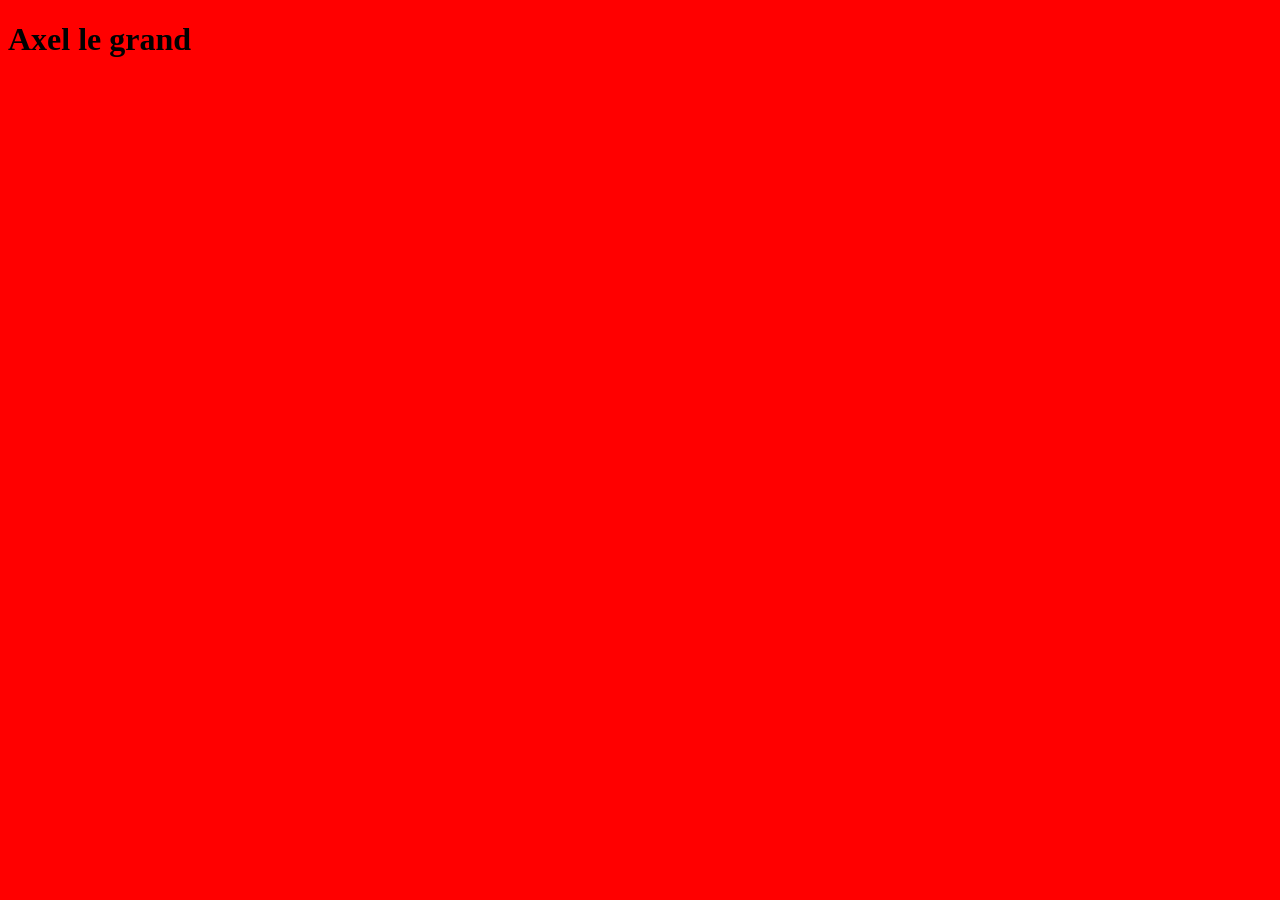
==== index.html @ c49fa640 "v1" ====
<!DOCTYPE html>
<html lang="en">
<head>
    <meta charset="UTF-8">
    <meta name="viewport" content="width=device-width, initial-scale=1.0">
    <title>Document</title>
</head>
<body bgcolor="red">
    <h1>Axel le grand</h1>
</body>
</html>
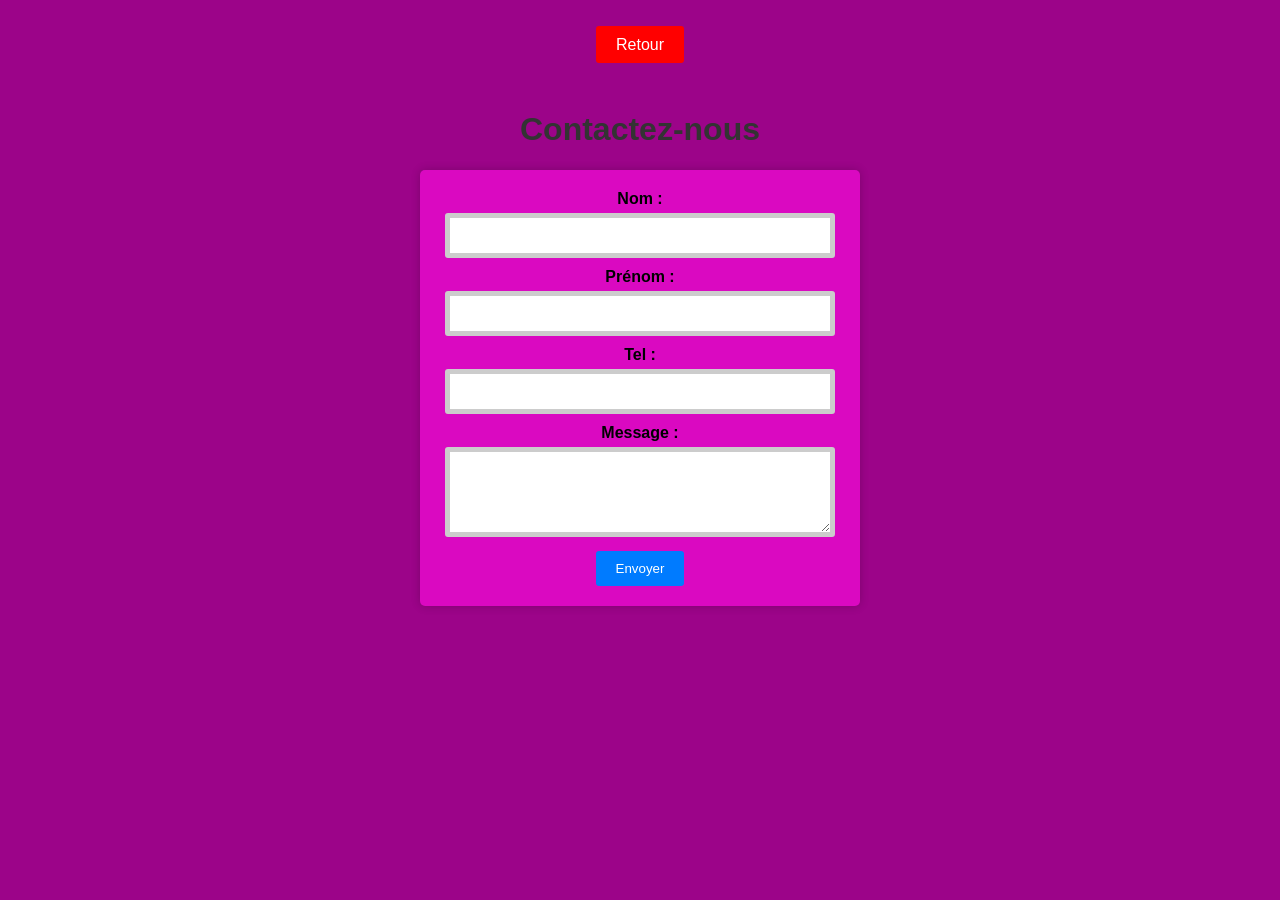
==== commit 03e55f52: "v9" ====
--- a/index.html
+++ b/index.html
@@ -1,11 +1,29 @@
 <!DOCTYPE html>
-<html lang="en">
+<html lang="fr">
 <head>
-    <meta charset="UTF-8">
-    <meta name="viewport" content="width=device-width, initial-scale=1.0">
-    <title>Document</title>
+    <meta charset="utf-8">
+    <title>TP 5-1</title>
+    <link rel="stylesheet" type="text/css" href="style1.css">
 </head>
-<body bgcolor="red">
-    <h1>Axel le grand</h1>
+<body>
+    <br><br>
+    <a href="./index.html" class="back">Retour</a>
+    <br><br><br>
+    <h1>Contactez-nous</h1>
+    <form action="#" method="post">
+        <label for="nom">Nom :</label>
+        <input type="text" id="nom" name="nom" required>
+        
+        <label for="email">Prénom :</label>
+        <input type="email" id="email" name="email" required>
+        
+        <label for="tel">Tel :</label>
+        <input type="number" id="tel" name="tel" required>
+        
+        <label for="message">Message :</label>
+        <textarea id="message" name="message" rows="4" required></textarea>
+        
+        <input type="submit" value="Envoyer">
+    </form>
 </body>
-</html>+</html>
--- a/style1.css
+++ b/style1.css
@@ -0,0 +1,67 @@
+body {
+    font-family: Arial, sans-serif;
+    background-color: #9c0489;
+    margin: 0;
+    padding: 0;
+    text-align: center;
+}
+
+h1 {
+    color: #333;
+}
+
+form {
+    background-color: #da09c1 ;
+    max-width: 400px;
+    margin: 0 auto;
+    padding: 20px;
+    border-radius: 5px;
+    box-shadow: 0 0 10px rgba(0, 0, 0, 0.2);
+}
+
+label {
+    display: block;
+    margin-bottom: 5px;
+    font-weight: bold;
+}
+
+input[type="text"], input[type="email"], textarea {
+    width: 90%;
+    padding: 10px;
+    margin-bottom: 10px;
+    border: 5px solid #ccc;
+    border-radius: 3px;
+}
+
+input[type="submit"] {
+    background-color: #007bff;
+    color: #fff;
+    border: none;
+    padding: 10px 20px;
+    border-radius: 3px;
+    cursor: pointer;
+}
+
+input[type="submit"]:hover {
+    background-color: red;
+    color: yellow;
+}
+
+input[type="number"] {
+    width: 90%;
+    padding: 10px;
+    margin-bottom: 10px;
+    border: 5px solid #ccc;
+    border-radius: 3px;
+}
+
+.back {
+    background-color: #ff0000;
+    color: #fff;
+    border: none;
+    padding: 10px 20px;
+    border-radius: 3px;
+    cursor: pointer;
+    text-decoration: none;
+    margin-top: 20px; 
+}
